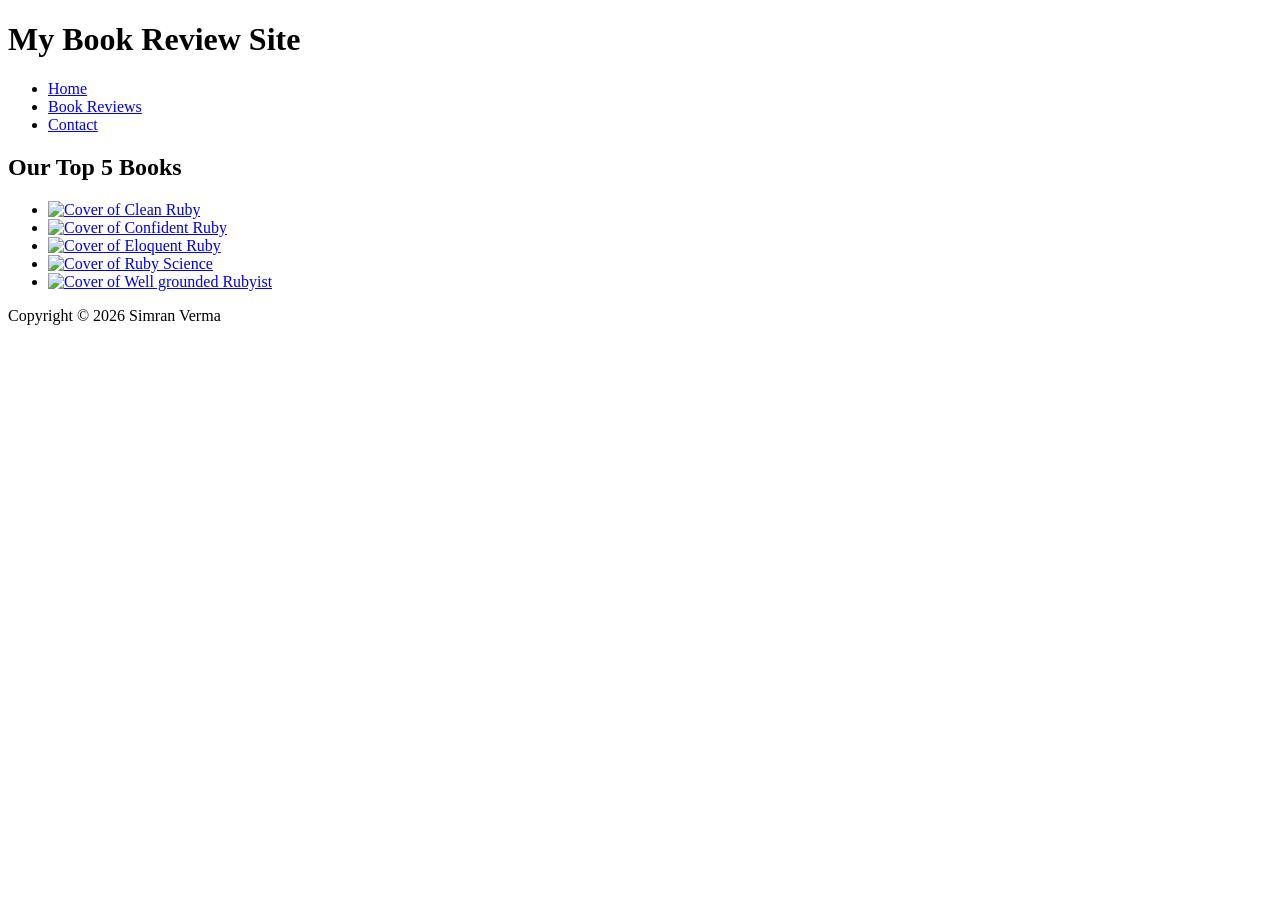
==== pages/index.html @ 175eee66 "made changes" ====
<!DOCTYPE html>
<html lang="en">
<head>
    <meta charset="UTF-8">
    <title>Book Review Site</title>
    <link rel="stylesheet" href="styles/style.css">
    <link rel="stylesheet" href="styles/index.css">

</head>
<body>
    <header>
        <h1>My Book Review Site</h1>
        <nav>
            <ul>
                <li><a href="index.html">Home</a></li>
                <li><a href="Review.html">Book Reviews</a></li>
                <li><a href="contact.html">Contact</a></li>
            </ul>
        </nav>
    </header>
    <main>
    <section>
        <h2>Our Top 5 Books</h2>
        <ul>
            <li><a href="../images/cover-clean_ruby.jpg"><img src="../images/cover-clean_ruby.jpg" alt="Cover of Clean Ruby"></a></li>
            <li><a href="../images/confident_ruby.html"><img src="../images/cover-confident_ruby.jpg" alt="Cover of Confident Ruby"></a></li>
            <li><a href="../images/eloquent-ruby.html"><img src="../images/cover-eloquent_ruby.jpg" alt="Cover of Eloquent Ruby"></a></li>
            <li><a href="../images/ruby_science.html"><img src="../images/cover-ruby_science.jpg" alt="Cover of Ruby Science"></a></li>
            <li><a href="../images/well_grounded.html"><img src="../images/cover-well_grounded_rubyist.jpg" alt="Cover of Well grounded Rubyist"></a></li>
        </ul>
    </section>
    </main>
    <footer>
        <p>Copyright © 2026 Simran Verma</p>
    </footer>
</body>
</html>
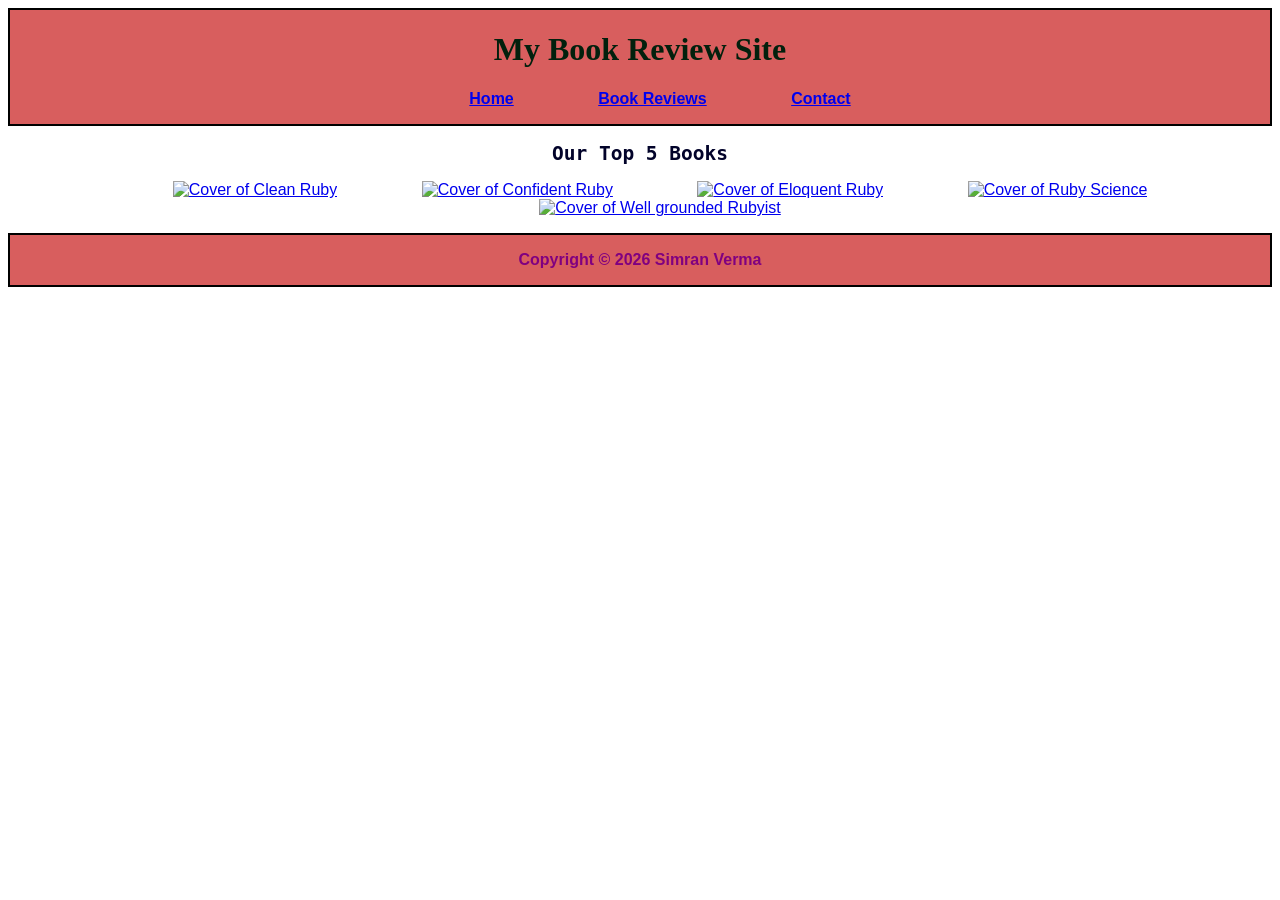
==== commit 3773db71: "modified .css files" ====
--- a/pages/index.html
+++ b/pages/index.html
@@ -3,8 +3,8 @@
 <head>
     <meta charset="UTF-8">
     <title>Book Review Site</title>
-    <link rel="stylesheet" href="styles/style.css">
-    <link rel="stylesheet" href="styles/index.css">
+    <link rel="stylesheet" href="../styles/style.css">
+    <link rel="stylesheet" href="../styles/index.css">
 
 </head>
 <body>
@@ -22,11 +22,11 @@
     <section>
         <h2>Our Top 5 Books</h2>
         <ul>
-            <li><a href="../images/cover-clean_ruby.jpg"><img src="../images/cover-clean_ruby.jpg" alt="Cover of Clean Ruby"></a></li>
-            <li><a href="../images/confident_ruby.html"><img src="../images/cover-confident_ruby.jpg" alt="Cover of Confident Ruby"></a></li>
-            <li><a href="../images/eloquent-ruby.html"><img src="../images/cover-eloquent_ruby.jpg" alt="Cover of Eloquent Ruby"></a></li>
-            <li><a href="../images/ruby_science.html"><img src="../images/cover-ruby_science.jpg" alt="Cover of Ruby Science"></a></li>
-            <li><a href="../images/well_grounded.html"><img src="../images/cover-well_grounded_rubyist.jpg" alt="Cover of Well grounded Rubyist"></a></li>
+            <li><a href="clean_ruby.html"><img src="../images/cover-clean_ruby.jpg" alt="Cover of Clean Ruby"></a></li>
+            <li><a href="confident_ruby.html"><img src="../images/cover-confident_ruby.jpg" alt="Cover of Confident Ruby"></a></li>
+            <li><a href="eloquent-ruby.html"><img src="../images/cover-eloquent_ruby.jpg" alt="Cover of Eloquent Ruby"></a></li>
+            <li><a href="ruby_science.html"><img src="../images/cover-ruby_science.jpg" alt="Cover of Ruby Science"></a></li>
+            <li><a href="well_grounded.html"><img src="../images/cover-well_grounded_rubyist.jpg" alt="Cover of Well grounded Rubyist"></a></li>
         </ul>
     </section>
     </main>
--- a/styles/style.css
+++ b/styles/style.css
@@ -0,0 +1,19 @@
+body {font-family: Arial, Helvetica, sans-serif;
+    text-align: center;}
+
+h1 {color: rgb(2, 32, 13);
+    font-family:papyrus;}
+
+li {display: inline;
+    margin: 40px;
+    font-family: Verdana, Geneva, Tahoma, sans-serif;}    
+
+h2 {color: rgb(2, 3, 42);
+    font-family:monospace;}   
+
+header, footer {color: purple;
+    font-weight: bold;
+    border:solid black 2px;
+    background-color: rgb(216, 94, 94);}
+
+nav a:hover {color: green;}
--- a/styles/index.css
+++ b/styles/index.css
@@ -0,0 +1,3 @@
+li {justify-content: center;
+    flex-wrap: wrap;
+    gap: 20px;}   
